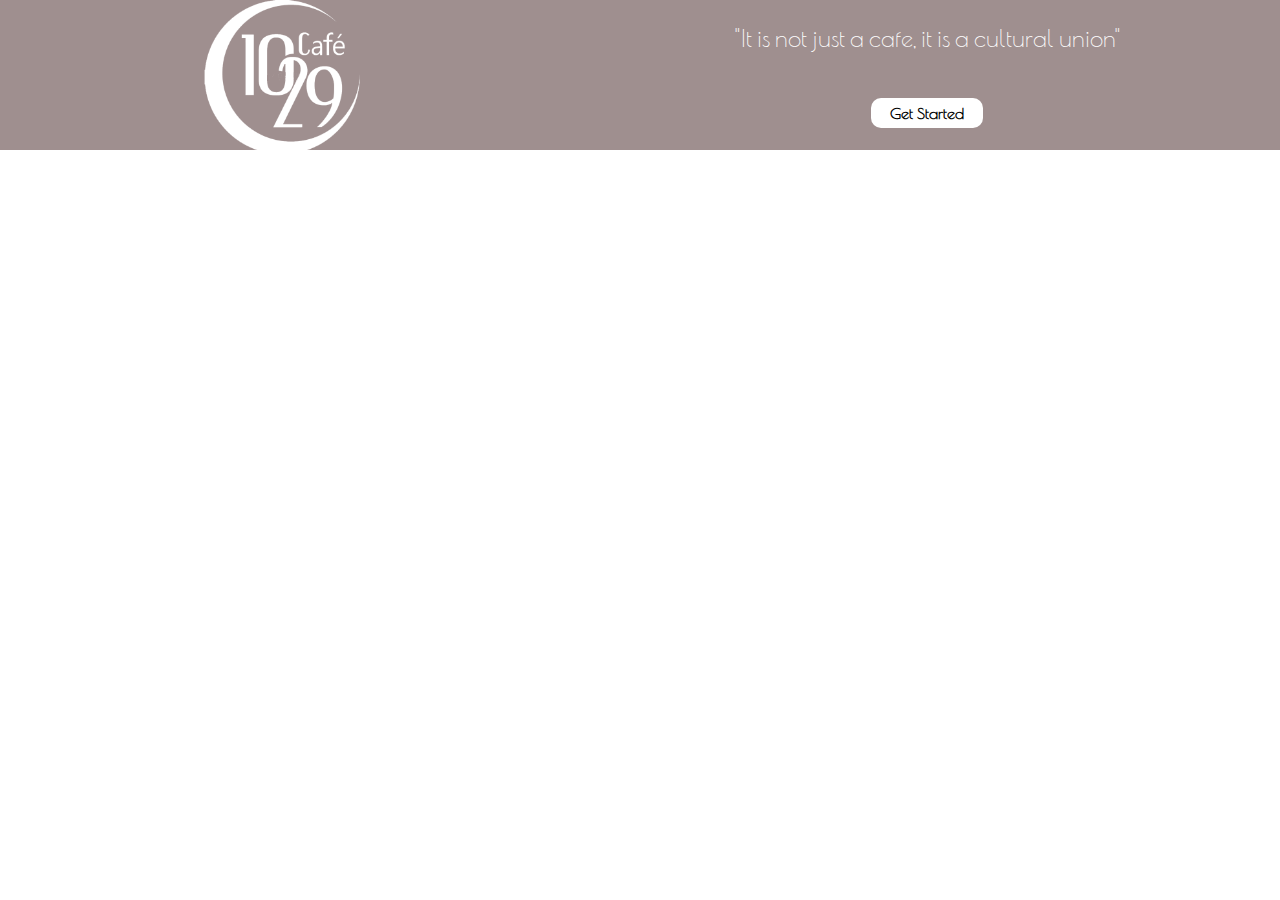
==== index.html @ 00426a3a "first commit" ====
<!DOCTYPE html>
<html lang="en">
<head>
	<meta charset="UTF-8">
	<title>Landing Page</title>
    <link rel="stylesheet" href="css/common.css">
	<link rel="stylesheet" href="css/landing-styles.css">

	<meta name="viewport" content="width=device-width, initial-scale=1">
	
	<script src="https://ajax.googleapis.com/ajax/libs/jquery/3.2.1/jquery.min.js"></script>

	<script>
       if(screen.width < 800) {
       	window.location ="main.html";
       }
	</script>

</head>
<body>
	<div class="video1">
	<div class=video2>
		<video loop muted autoplay >
			<source src="1029咖啡馆一周年庆典晚会Part One.mp4" type="video/mp4">
		</video>
    </div>
		<div class="video3 style4">
		    <div class="landing-logo">
		    <img src="logos/logo3.svg" alt="">
		    </div>
			<!-- <h1><a href="main.html">1029 Cafe</a></h1> -->
			<div><p>"It is not just a cafe, it is a cultural union"</p></div>
			<h4><a href="main-chinese.html">Get Started</a></h4>
		</div>
	</div>

</body>
</html>
---- css/common.css ----
@import url('https://fonts.googleapis.com/css?family=Josefin+Sans|Open+Sans+Condensed:300|Oswald|Poiret+One|Quicksand:300,400|Tangerine|Rajdhani');

img {
	max-width: 100%;
	height:auto;
	/*background-color: blue;*/
}

body{

	max-width:1600px;
	margin: 0 auto;

	/*background: url('../images/body_background.png');*/
	background-position: cover;
    background-repeat: repeat;
}

.landing-logo {
	width:40%;
}

.landing-logo {
	width:20%;
	margin:0 auto;
}
---- css/landing-styles.css ----
.video1 {
	position: relative;
	top:0;
	right:0;
	bottom:0;
	left:0;
	overflow:hidden;
	z-index:0;
}

.video2 {
	position: relative;
	margin:0 auto;
	width:100%;
	height:100%;
	z-index: 0;
}

video {
	display: block;
	margin:0 auto;
	width:100%;
}

h1 {
	position: absolute;
	font-size: 4rem;
	font-family: 'Josefin Sans', sans-serif;
	background:rgba(0,0,0,0.7);
	padding: 5%;
	border-radius: 10px;
}



img {
	max-width: 100%;
	height:auto;
	/*background-color: blue;*/
}

.video3{
	font-family: 'Poiret One', cursive;
	/*font-weight: lighter;*/
	position: absolute;
	top:0;
	left:0;
	bottom:0;
	right:0;
	background:rgba(64,32,32,0.5);
	z-index: 1;
	color:white;
	display: flex;
	justify-content: center;
	align-items: center;
	flex-wrap: wrap;
	flex-direction: column;
}

.video3 h4 a {
	text-decoration: none;
	color:black;
}

.video3 h4 {
  color:black;
  background:rgba(255,255,255,1);
  padding:0.5% 1.5%;
  border-radius: 10px;
}

.video3 h4:hover {
  background-color: black;
  
}

.video3 h4:hover a{
color:white;
}

.video3 p {
	font-size: 1.5rem;
}
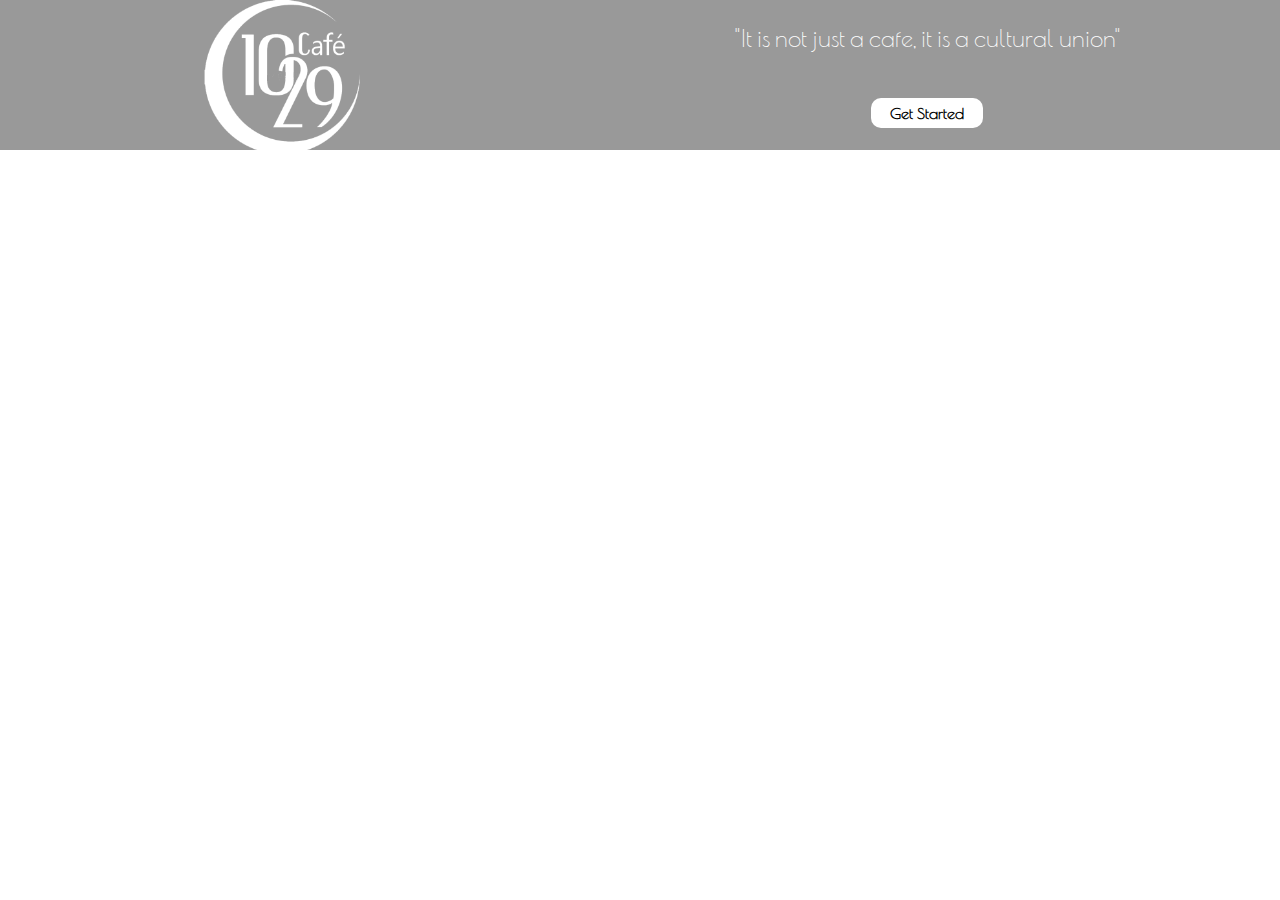
==== commit 891be238: "final changes" ====
--- a/index.html
+++ b/index.html
@@ -21,7 +21,7 @@
 	<div class="video1">
 	<div class=video2>
 		<video loop muted autoplay >
-			<source src="1029咖啡馆一周年庆典晚会Part One.mp4" type="video/mp4">
+			<source src="1029VIDEO.mp4" type="video/mp4">
 		</video>
     </div>
 		<div class="video3 style4">
--- a/css/landing-styles.css
+++ b/css/landing-styles.css
@@ -48,7 +48,7 @@
 	left:0;
 	bottom:0;
 	right:0;
-	background:rgba(64,32,32,0.5);
+	background:rgba(0,0,0,0.4);
 	z-index: 1;
 	color:white;
 	display: flex;
